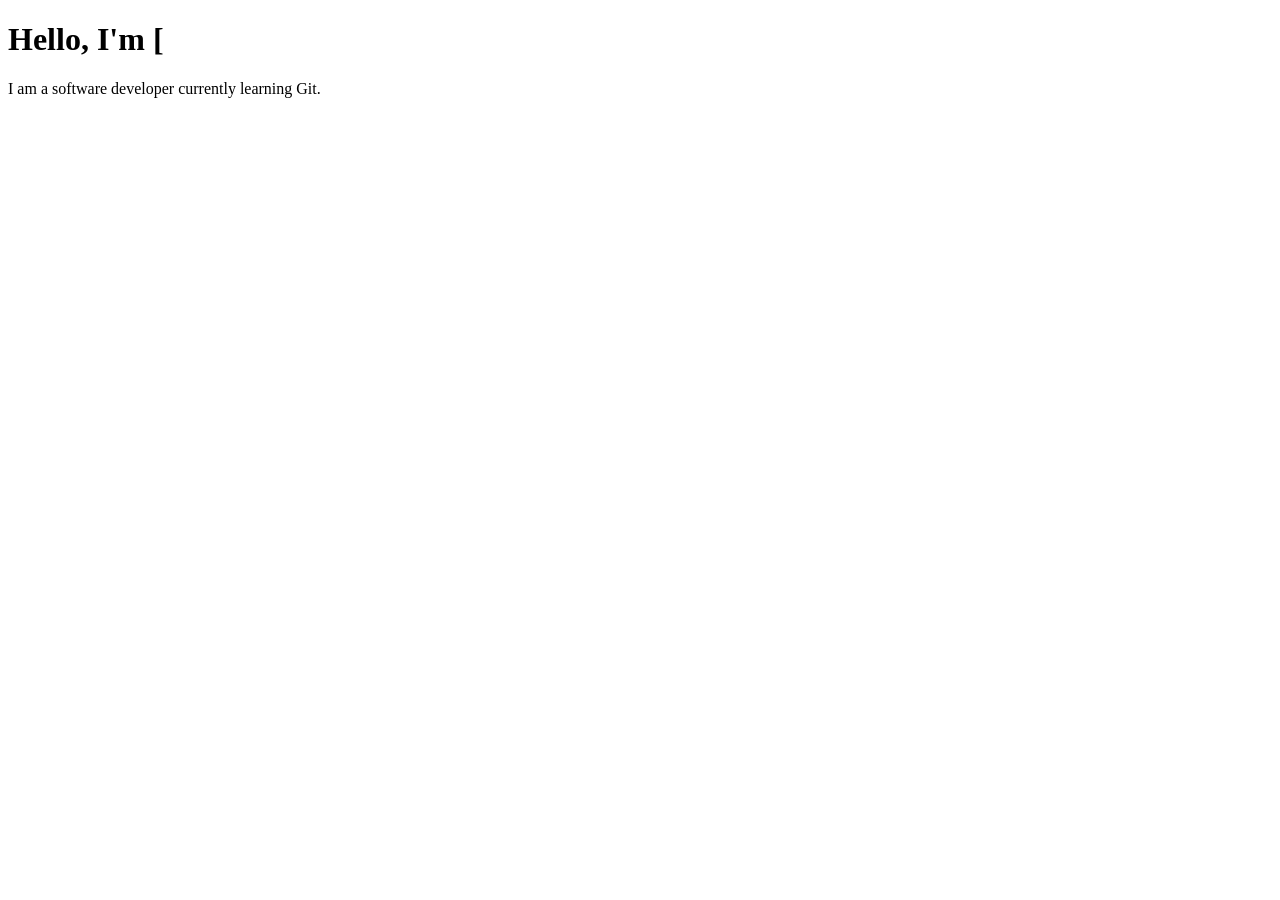
==== index.html @ 8bc64a7d "Added css style" ====
<!DOCTYPE html>
<html>
    <head>
        <title>My Portfolio</title>
    </head>
    <body>
        <h1>Hello, I'm [</h1>
        <p>I am a software developer currently learning Git.</p>
    </body>
</html>
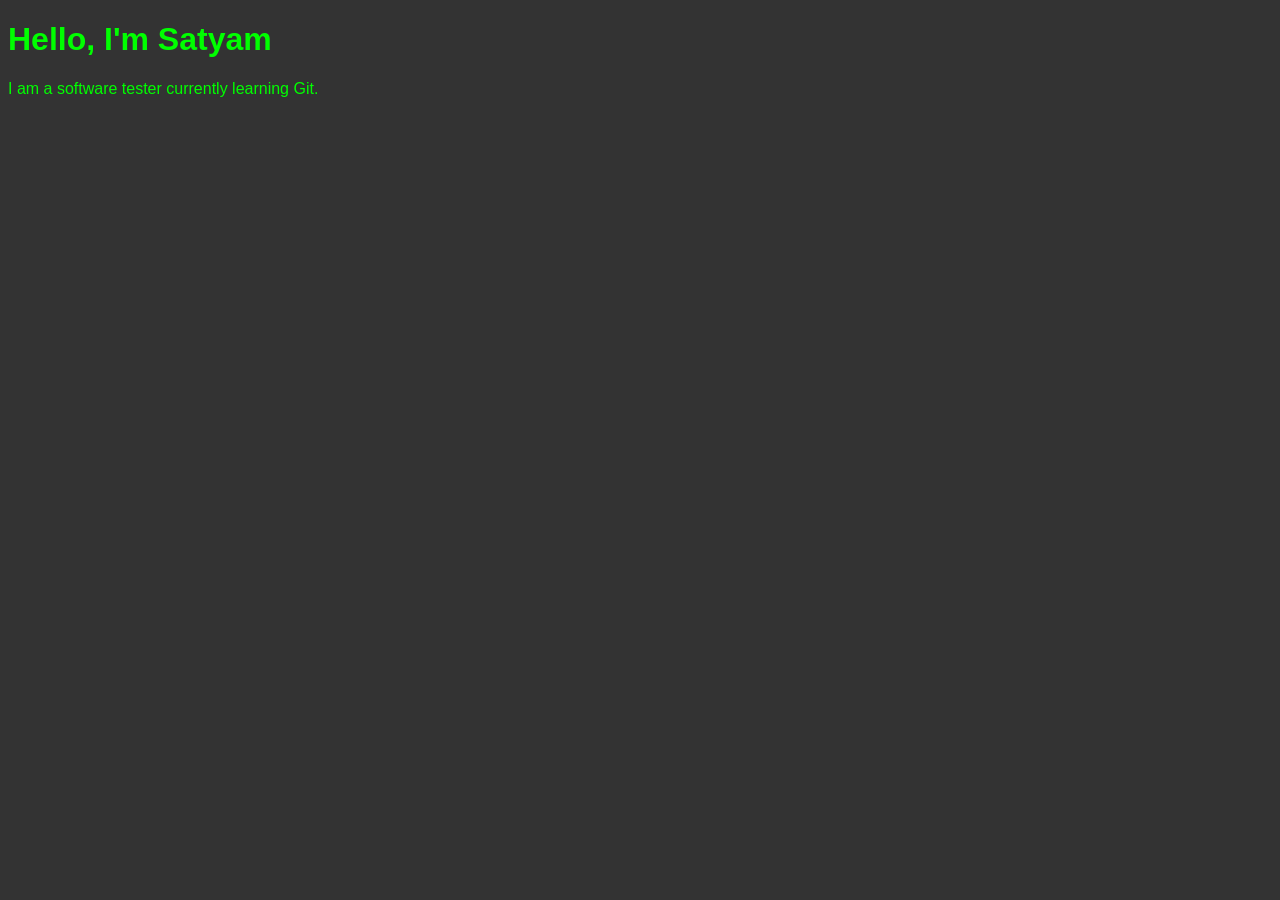
==== commit 8ae69e5c: "Added Experimental Dark Theme css" ====
--- a/index.html
+++ b/index.html
@@ -2,9 +2,10 @@
 <html>
     <head>
         <title>My Portfolio</title>
+        <link rel="stylesheet" href="style.css">
     </head>
     <body>
-        <h1>Hello, I'm [</h1>
-        <p>I am a software developer currently learning Git.</p>
+        <h1>Hello, I'm Satyam </h1>
+        <p>I am a software tester currently learning Git.</p>
     </body>
 </html>
--- a/style.css
+++ b/style.css
@@ -0,0 +1,5 @@
+body {
+background-color: #333;
+color: #00ff00; /* Hacker green */
+font-family: sans-serif;
+}
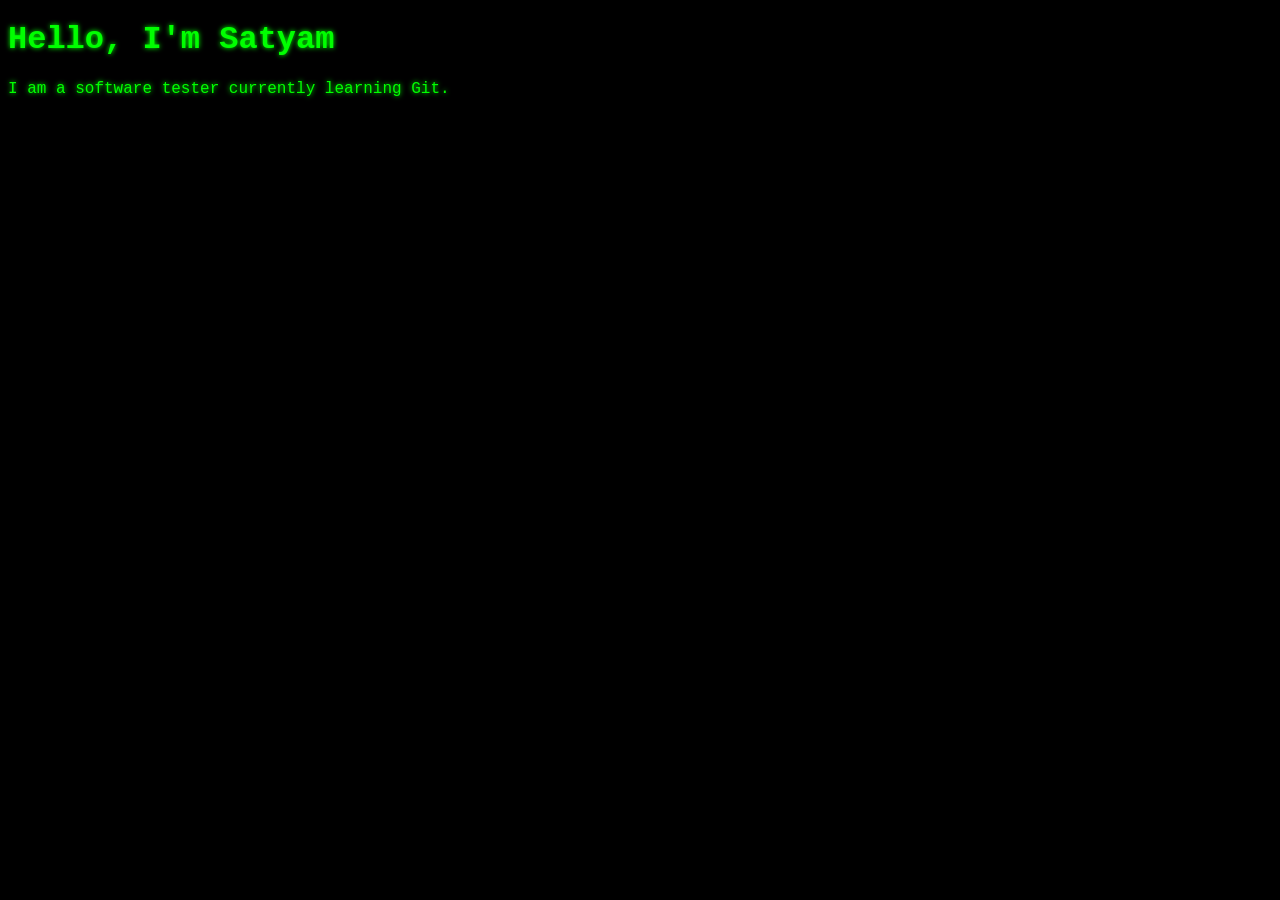
==== commit c498ad45: "Updated to professional headline" ====
--- a/index.html
+++ b/index.html
@@ -1,7 +1,7 @@
 <!DOCTYPE html>
 <html>
     <head>
-        <title>My Portfolio</title>
+        <title>Satyam | Lead Tester</title>
         <link rel="stylesheet" href="style.css">
     </head>
     <body>
--- a/style.css
+++ b/style.css
@@ -1,5 +1,18 @@
 body {
-background-color: #333;
-color: #00ff00; /* Hacker green */
-font-family: sans-serif;
+  background-color: #000;          /* True black for stronger contrast */
+  color: #00ff00;
+  font-family: "Courier New", monospace;
+  text-shadow: 0 0 5px #00ff00;
+}
+
+.cursor {
+  display: inline-block;
+  width: 8px;
+  height: 14px;
+  background: #00ff00;
+  animation: blink 0.7s infinite;
+}
+
+@keyframes blink {
+  50% { opacity: 0; }
 }
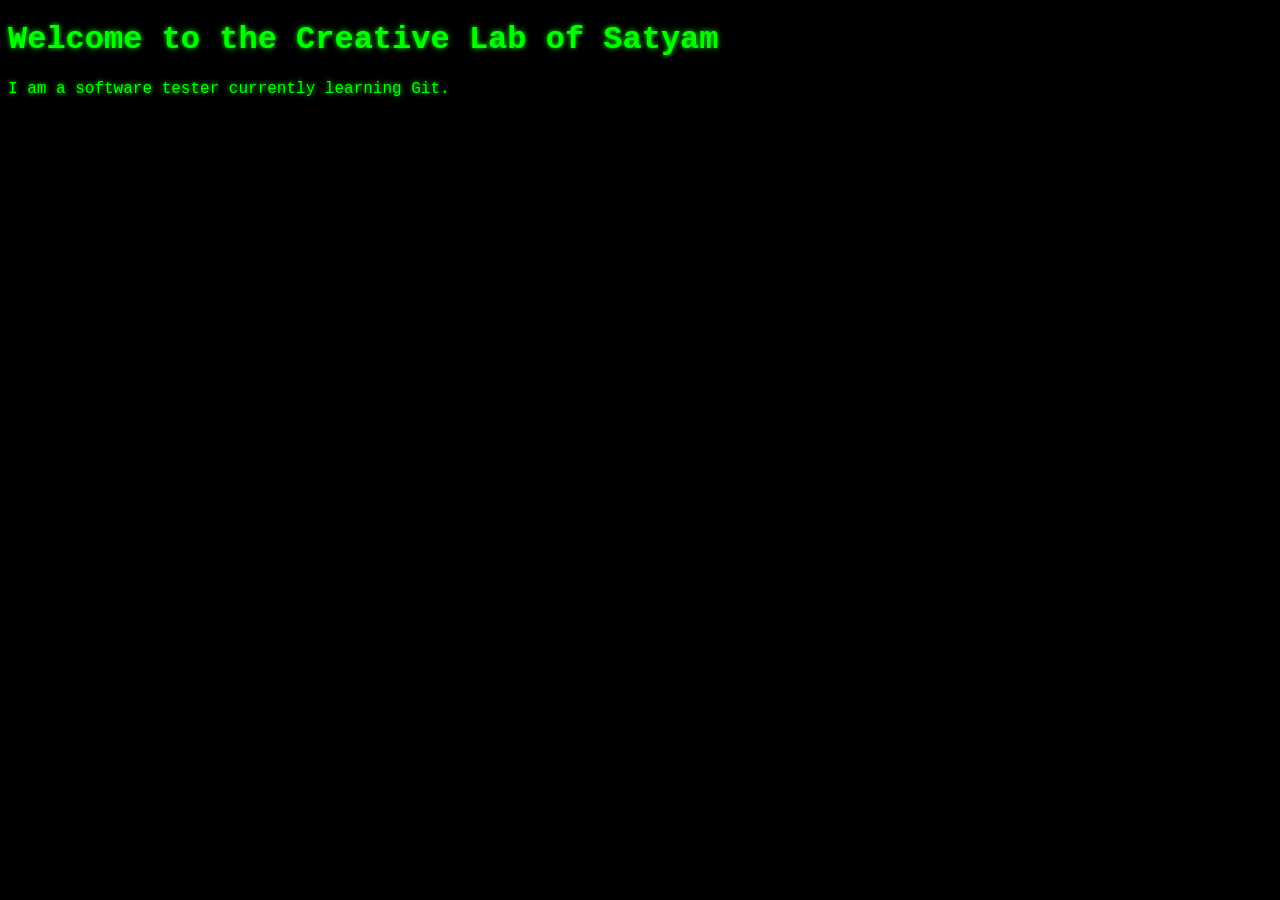
==== commit 0de69062: "Updated to creative headline" ====
--- a/index.html
+++ b/index.html
@@ -1,11 +1,11 @@
 <!DOCTYPE html>
 <html>
     <head>
-        <title>Satyam | Lead Tester</title>
+        <title>My Portfolio</title>
         <link rel="stylesheet" href="style.css">
     </head>
     <body>
-        <h1>Hello, I'm Satyam </h1>
+        <h1>Welcome to the Creative Lab of Satyam</h1>
         <p>I am a software tester currently learning Git.</p>
     </body>
 </html>
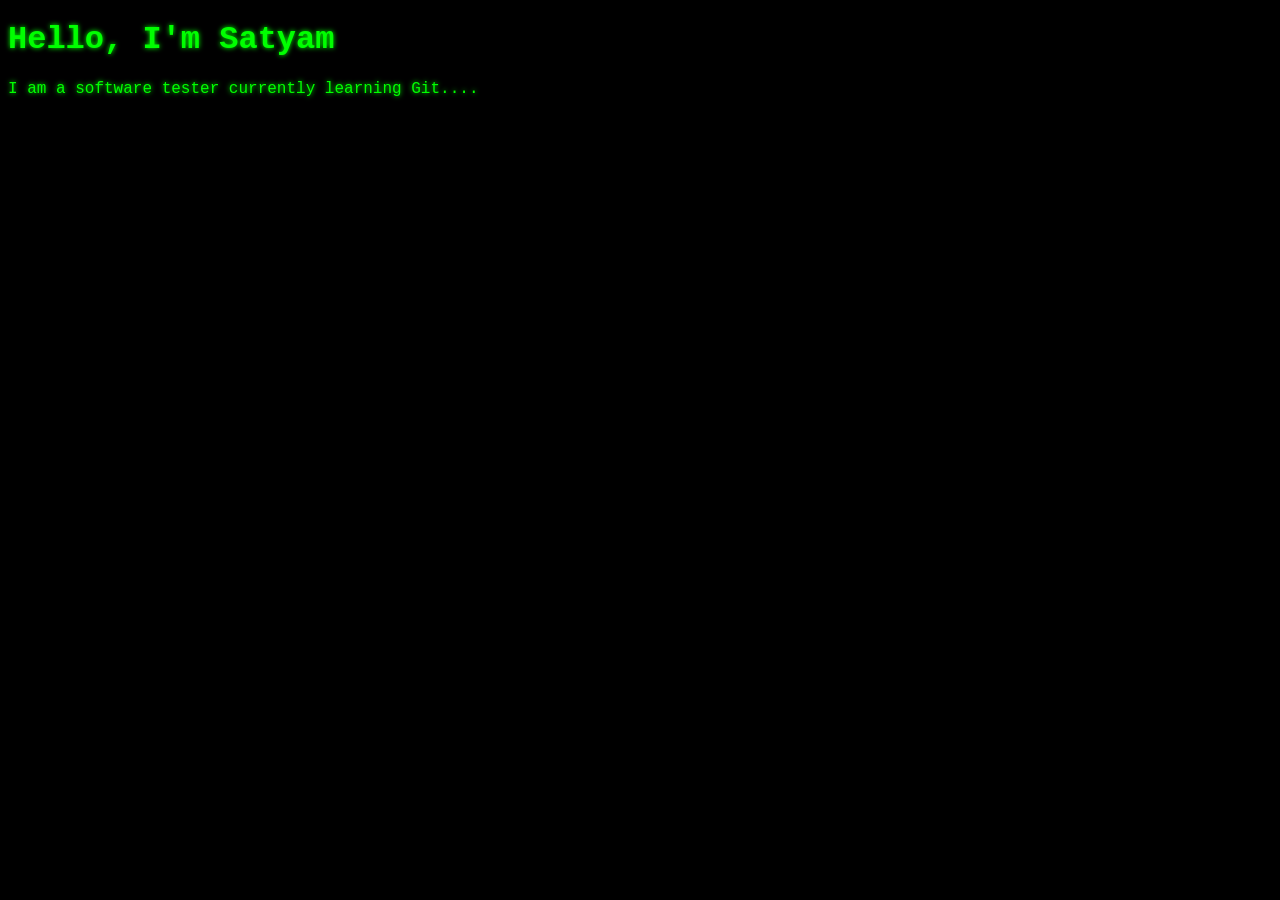
==== commit ceedfc9b: "updated the body paragraph" ====
--- a/index.html
+++ b/index.html
@@ -1,11 +1,11 @@
 <!DOCTYPE html>
 <html>
     <head>
-        <title>My Portfolio</title>
+        <title>Satyam | Lead Tester</title>
         <link rel="stylesheet" href="style.css">
     </head>
     <body>
-        <h1>Welcome to the Creative Lab of Satyam</h1>
-        <p>I am a software tester currently learning Git.</p>
+        <h1>Hello, I'm Satyam </h1>
+        <p>I am a software tester currently learning Git....</p>
     </body>
 </html>
